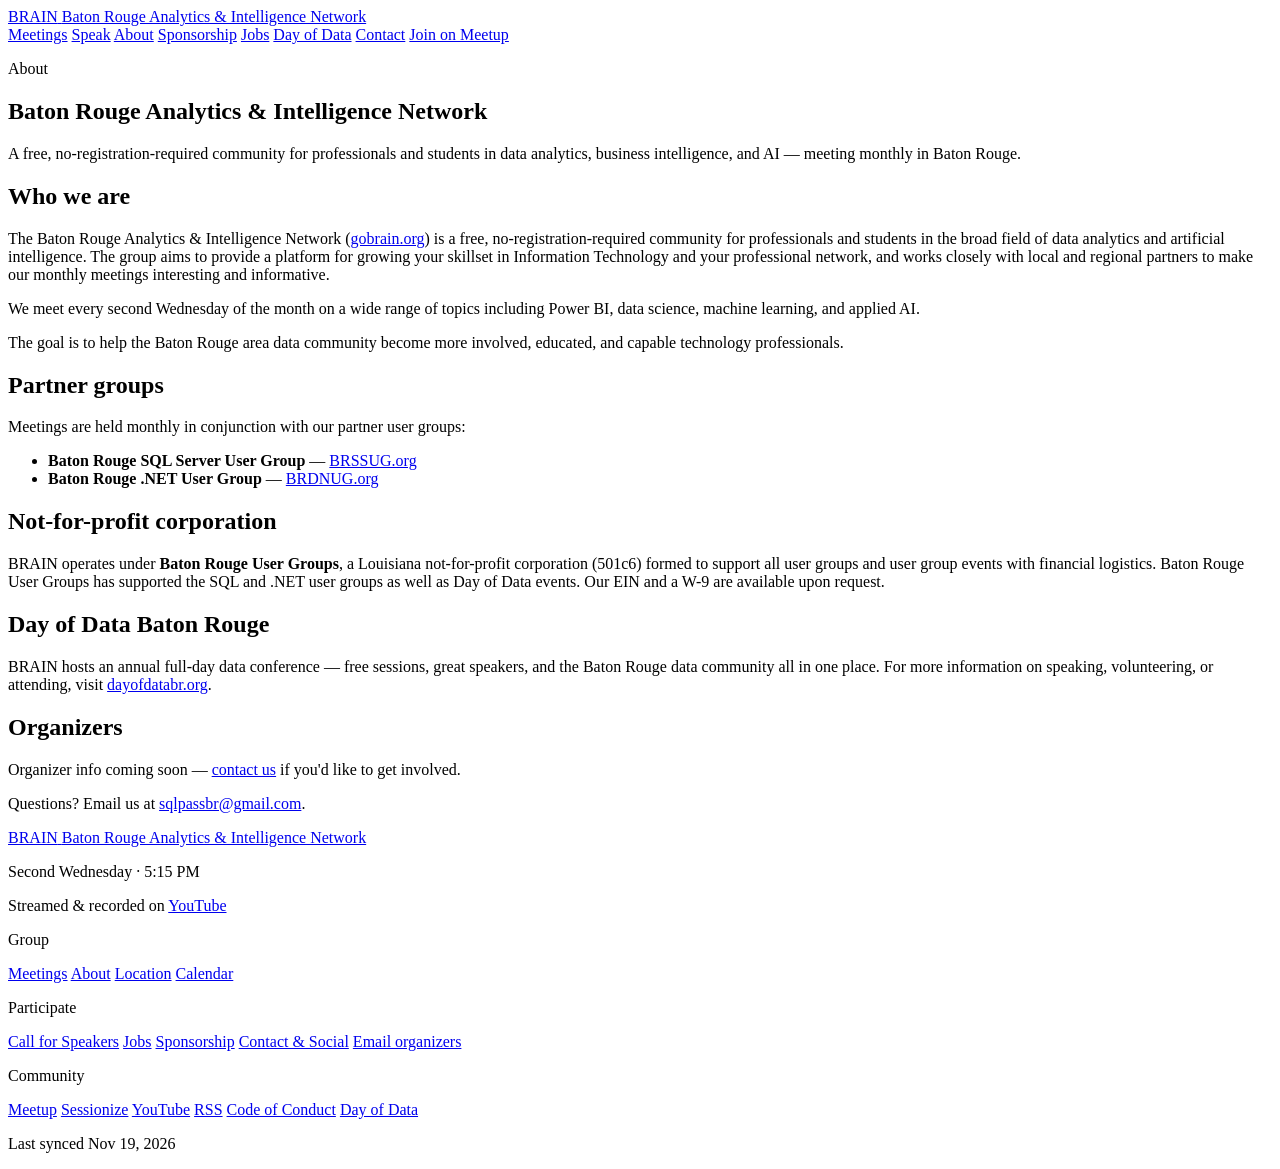
==== about/index.html @ f98ca370 "deploy: BRUserGroups/brusergroups-site@709fa013e98aed49ff6f9547de3b718a6603e74c" ====
<!DOCTYPE html><html lang="en"> <head><meta charset="utf-8"><meta name="viewport" content="width=device-width, initial-scale=1"><meta name="description" content="BRAIN is a free, no-registration-required community for data analytics, AI, and machine learning professionals in Baton Rouge, LA. We meet monthly at Jones Creek Regional Library."><title>BRAIN | About</title><link rel="preconnect" href="https://fonts.googleapis.com"><link rel="preconnect" href="https://fonts.gstatic.com" crossorigin="anonymous"><link href="https://fonts.googleapis.com/css2?family=Fraunces:ital,opsz,wght@0,9..144,400;0,9..144,500;0,9..144,600;0,9..144,700;1,9..144,400&family=IBM+Plex+Mono:wght@400;500&family=IBM+Plex+Sans:ital,wght@0,300;0,400;0,600;0,700;1,400&display=swap" rel="stylesheet"><link rel="alternate" type="application/rss+xml" title="BRAIN meetings" href="/brain-pages/rss.xml"><meta property="og:title" content="BRAIN | About"><meta property="og:description" content="BRAIN is a free, no-registration-required community for data analytics, AI, and machine learning professionals in Baton Rouge, LA. We meet monthly at Jones Creek Regional Library."><meta property="og:url" content="https://brusergroups.github.io/brain-pages/about/"><meta property="og:type" content="website"><meta name="twitter:card" content="summary"><link rel="stylesheet" href="/brain-pages/_astro/about.D1th9QN3.css"></head> <body> <div class="page-shell"> <header class="site-header"> <a class="brand" href="/brain-pages/">  <span class="brand-abbr">BRAIN</span> <span class="brand-full">Baton Rouge Analytics &amp; Intelligence Network</span>  </a> <nav class="site-nav" aria-label="Primary"> <a href="/brain-pages/meetings/">Meetings</a> <a href="/brain-pages/call-for-speakers/">Speak</a> <a href="/brain-pages/about/">About</a> <a href="/brain-pages/sponsorship/">Sponsorship</a> <a href="/brain-pages/jobs/">Jobs</a> <a href="https://www.dayofdatabr.org/" target="_blank" rel="noreferrer">Day of Data</a> <a href="/brain-pages/contact/">Contact</a> <a class="nav-cta" href="https://www.meetup.com/baton-rouge-net-and-sql-server-user-groups/" target="_blank" rel="noreferrer">Join on Meetup</a> </nav> </header> <main>   <section class="hero"> <div class="hero-copy"> <p class="eyebrow">About</p> <h1>Baton Rouge Analytics &amp; Intelligence Network</h1> <p>
A free, no-registration-required community for professionals and students
        in data analytics, business intelligence, and AI — meeting monthly in Baton Rouge.
</p> </div> </section> <section class="panel prose-panel"> <h2>Who we are</h2> <p>
The Baton Rouge Analytics &amp; Intelligence Network (<a href="https://gobrain.org">gobrain.org</a>) is
      a free, no-registration-required community for professionals and students in the broad field of data
      analytics and artificial intelligence. The group aims to provide a platform for growing your skillset
      in Information Technology and your professional network, and works closely with local and regional
      partners to make our monthly meetings interesting and informative.
</p> <p>
We meet every second Wednesday of the month on a wide range of topics including Power BI, data
      science, machine learning, and applied AI.
</p> <p>
The goal is to help the Baton Rouge area data community become more involved, educated, and
      capable technology professionals.
</p> <h2>Partner groups</h2> <p>
Meetings are held monthly in conjunction with our partner user groups:
</p> <ul> <li><strong>Baton Rouge SQL Server User Group</strong> — <a href="http://brssug.org" target="_blank" rel="noreferrer">BRSSUG.org</a></li> <li><strong>Baton Rouge .NET User Group</strong> — <a href="http://brdnug.org" target="_blank" rel="noreferrer">BRDNUG.org</a></li> </ul> <h2>Not-for-profit corporation</h2> <p>
BRAIN operates under <strong>Baton Rouge User Groups</strong>, a Louisiana not-for-profit corporation
      (501c6) formed to support all user groups and user group events with financial logistics. Baton Rouge
      User Groups has supported the SQL and .NET user groups as well as Day of Data
      events. Our EIN and a W-9 are available upon request.
</p> <h2>Day of Data Baton Rouge</h2> <p>
BRAIN hosts an annual full-day data conference — free sessions, great speakers, and the Baton
      Rouge data community all in one place. For more information on speaking, volunteering, or attending, visit
<a href="https://www.dayofdatabr.org/" target="_blank" rel="noreferrer">dayofdatabr.org</a>.
</p> <h2>Organizers</h2> <p>
Organizer info coming soon — <a href="mailto:sqlpassbr@gmail.com">contact us</a> if you'd like to get involved.
</p> <p>
Questions? Email us at <a href="mailto:sqlpassbr@gmail.com">sqlpassbr@gmail.com</a>.
</p> </section>   </main> <footer class="site-footer"> <div class="footer-brand"> <a class="footer-brand-link" href="/brain-pages/">  <span class="footer-brand-name">BRAIN</span> <span class="footer-brand-full">Baton Rouge Analytics &amp; Intelligence Network</span>  </a> <p class="footer-tagline">Second Wednesday · 5:15 PM</p> <p class="footer-tagline">Streamed &amp; recorded on <a href="https://www.youtube.com/@BRUserGroups" target="_blank" rel="noreferrer" class="footer-link">YouTube</a></p> </div> <nav class="footer-nav" aria-label="Footer"> <div class="footer-col"> <p class="footer-col-title">Group</p> <a href="/brain-pages/meetings/">Meetings</a> <a href="/brain-pages/about/">About</a> <a href="/brain-pages/location/">Location</a> <a href="/brain-pages/calendar/">Calendar</a> </div> <div class="footer-col"> <p class="footer-col-title">Participate</p> <a href="/brain-pages/call-for-speakers/">Call for Speakers</a> <a href="/brain-pages/jobs/">Jobs</a> <a href="/brain-pages/sponsorship/">Sponsorship</a> <a href="/brain-pages/contact/">Contact &amp; Social</a> <a href="mailto:sqlpassbr@gmail.com">Email organizers</a> </div> <div class="footer-col"> <p class="footer-col-title">Community</p> <a href="https://www.meetup.com/baton-rouge-net-and-sql-server-user-groups/" target="_blank" rel="noreferrer">Meetup</a> <a href="https://sessionize.com/brug" target="_blank" rel="noreferrer">Sessionize</a> <a href="https://www.youtube.com/@BRUserGroups" target="_blank" rel="noreferrer">YouTube</a> <a href="/brain-pages/rss.xml">RSS</a> <a href="/brain-pages/code-of-conduct/">Code of Conduct</a> <a href="https://www.dayofdatabr.org/" target="_blank" rel="noreferrer">Day of Data</a> </div> </nav> <p class="footer-sync">Last synced Nov 19, 2026</p> </footer> </div> </body></html>
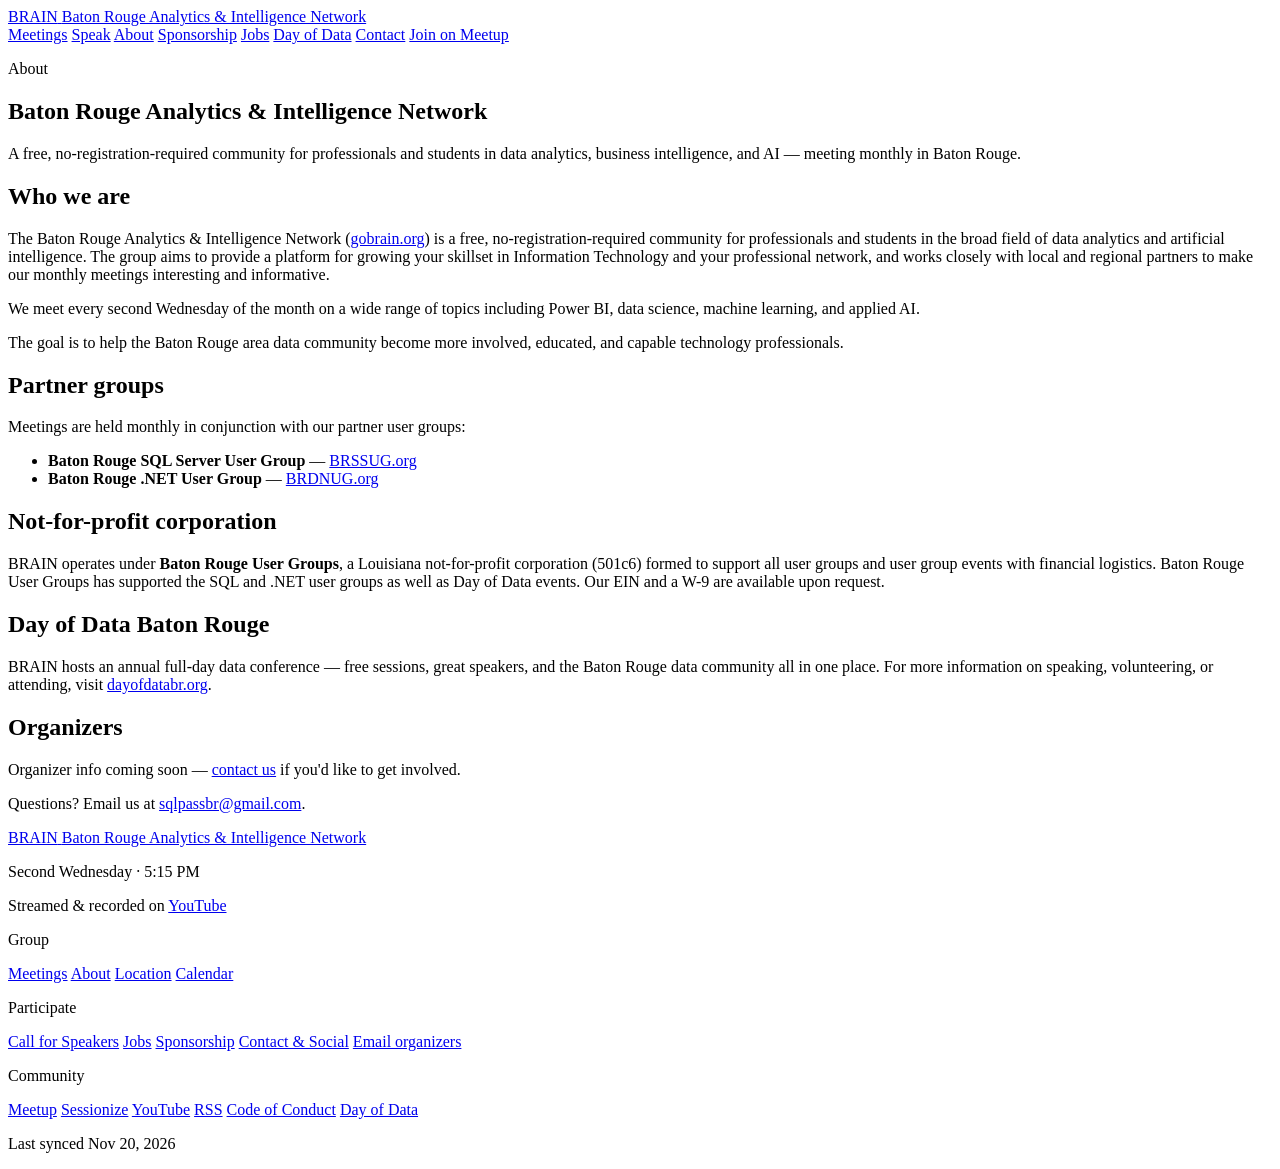
==== commit 6aff23a7: "deploy: BRUserGroups/brusergroups-site@709fa013e98aed49ff6f9547de3b718a6603e74c" ====
--- a/about/index.html
+++ b/about/index.html
@@ -28,4 +28,4 @@
 Organizer info coming soon — <a href="mailto:sqlpassbr@gmail.com">contact us</a> if you'd like to get involved.
 </p> <p>
 Questions? Email us at <a href="mailto:sqlpassbr@gmail.com">sqlpassbr@gmail.com</a>.
-</p> </section>   </main> <footer class="site-footer"> <div class="footer-brand"> <a class="footer-brand-link" href="/brain-pages/">  <span class="footer-brand-name">BRAIN</span> <span class="footer-brand-full">Baton Rouge Analytics &amp; Intelligence Network</span>  </a> <p class="footer-tagline">Second Wednesday · 5:15 PM</p> <p class="footer-tagline">Streamed &amp; recorded on <a href="https://www.youtube.com/@BRUserGroups" target="_blank" rel="noreferrer" class="footer-link">YouTube</a></p> </div> <nav class="footer-nav" aria-label="Footer"> <div class="footer-col"> <p class="footer-col-title">Group</p> <a href="/brain-pages/meetings/">Meetings</a> <a href="/brain-pages/about/">About</a> <a href="/brain-pages/location/">Location</a> <a href="/brain-pages/calendar/">Calendar</a> </div> <div class="footer-col"> <p class="footer-col-title">Participate</p> <a href="/brain-pages/call-for-speakers/">Call for Speakers</a> <a href="/brain-pages/jobs/">Jobs</a> <a href="/brain-pages/sponsorship/">Sponsorship</a> <a href="/brain-pages/contact/">Contact &amp; Social</a> <a href="mailto:sqlpassbr@gmail.com">Email organizers</a> </div> <div class="footer-col"> <p class="footer-col-title">Community</p> <a href="https://www.meetup.com/baton-rouge-net-and-sql-server-user-groups/" target="_blank" rel="noreferrer">Meetup</a> <a href="https://sessionize.com/brug" target="_blank" rel="noreferrer">Sessionize</a> <a href="https://www.youtube.com/@BRUserGroups" target="_blank" rel="noreferrer">YouTube</a> <a href="/brain-pages/rss.xml">RSS</a> <a href="/brain-pages/code-of-conduct/">Code of Conduct</a> <a href="https://www.dayofdatabr.org/" target="_blank" rel="noreferrer">Day of Data</a> </div> </nav> <p class="footer-sync">Last synced Nov 19, 2026</p> </footer> </div> </body></html>+</p> </section>   </main> <footer class="site-footer"> <div class="footer-brand"> <a class="footer-brand-link" href="/brain-pages/">  <span class="footer-brand-name">BRAIN</span> <span class="footer-brand-full">Baton Rouge Analytics &amp; Intelligence Network</span>  </a> <p class="footer-tagline">Second Wednesday · 5:15 PM</p> <p class="footer-tagline">Streamed &amp; recorded on <a href="https://www.youtube.com/@BRUserGroups" target="_blank" rel="noreferrer" class="footer-link">YouTube</a></p> </div> <nav class="footer-nav" aria-label="Footer"> <div class="footer-col"> <p class="footer-col-title">Group</p> <a href="/brain-pages/meetings/">Meetings</a> <a href="/brain-pages/about/">About</a> <a href="/brain-pages/location/">Location</a> <a href="/brain-pages/calendar/">Calendar</a> </div> <div class="footer-col"> <p class="footer-col-title">Participate</p> <a href="/brain-pages/call-for-speakers/">Call for Speakers</a> <a href="/brain-pages/jobs/">Jobs</a> <a href="/brain-pages/sponsorship/">Sponsorship</a> <a href="/brain-pages/contact/">Contact &amp; Social</a> <a href="mailto:sqlpassbr@gmail.com">Email organizers</a> </div> <div class="footer-col"> <p class="footer-col-title">Community</p> <a href="https://www.meetup.com/baton-rouge-net-and-sql-server-user-groups/" target="_blank" rel="noreferrer">Meetup</a> <a href="https://sessionize.com/brug" target="_blank" rel="noreferrer">Sessionize</a> <a href="https://www.youtube.com/@BRUserGroups" target="_blank" rel="noreferrer">YouTube</a> <a href="/brain-pages/rss.xml">RSS</a> <a href="/brain-pages/code-of-conduct/">Code of Conduct</a> <a href="https://www.dayofdatabr.org/" target="_blank" rel="noreferrer">Day of Data</a> </div> </nav> <p class="footer-sync">Last synced Nov 20, 2026</p> </footer> </div> </body></html>
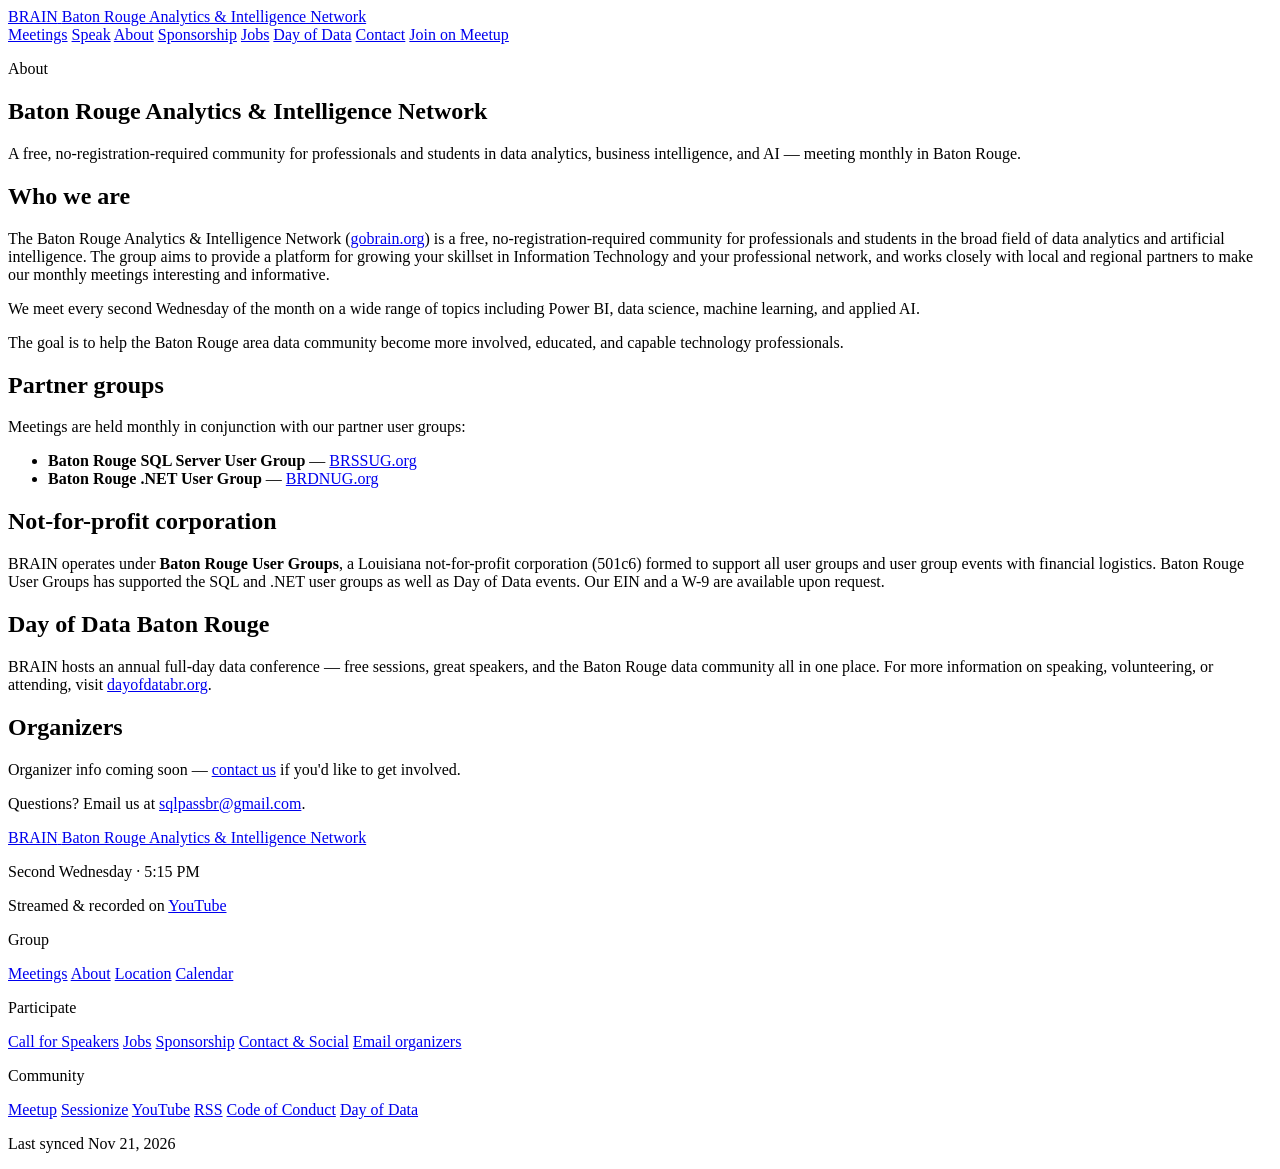
==== commit 50126554: "deploy: BRUserGroups/brusergroups-site@709fa013e98aed49ff6f9547de3b718a6603e74c" ====
--- a/about/index.html
+++ b/about/index.html
@@ -28,4 +28,4 @@
 Organizer info coming soon — <a href="mailto:sqlpassbr@gmail.com">contact us</a> if you'd like to get involved.
 </p> <p>
 Questions? Email us at <a href="mailto:sqlpassbr@gmail.com">sqlpassbr@gmail.com</a>.
-</p> </section>   </main> <footer class="site-footer"> <div class="footer-brand"> <a class="footer-brand-link" href="/brain-pages/">  <span class="footer-brand-name">BRAIN</span> <span class="footer-brand-full">Baton Rouge Analytics &amp; Intelligence Network</span>  </a> <p class="footer-tagline">Second Wednesday · 5:15 PM</p> <p class="footer-tagline">Streamed &amp; recorded on <a href="https://www.youtube.com/@BRUserGroups" target="_blank" rel="noreferrer" class="footer-link">YouTube</a></p> </div> <nav class="footer-nav" aria-label="Footer"> <div class="footer-col"> <p class="footer-col-title">Group</p> <a href="/brain-pages/meetings/">Meetings</a> <a href="/brain-pages/about/">About</a> <a href="/brain-pages/location/">Location</a> <a href="/brain-pages/calendar/">Calendar</a> </div> <div class="footer-col"> <p class="footer-col-title">Participate</p> <a href="/brain-pages/call-for-speakers/">Call for Speakers</a> <a href="/brain-pages/jobs/">Jobs</a> <a href="/brain-pages/sponsorship/">Sponsorship</a> <a href="/brain-pages/contact/">Contact &amp; Social</a> <a href="mailto:sqlpassbr@gmail.com">Email organizers</a> </div> <div class="footer-col"> <p class="footer-col-title">Community</p> <a href="https://www.meetup.com/baton-rouge-net-and-sql-server-user-groups/" target="_blank" rel="noreferrer">Meetup</a> <a href="https://sessionize.com/brug" target="_blank" rel="noreferrer">Sessionize</a> <a href="https://www.youtube.com/@BRUserGroups" target="_blank" rel="noreferrer">YouTube</a> <a href="/brain-pages/rss.xml">RSS</a> <a href="/brain-pages/code-of-conduct/">Code of Conduct</a> <a href="https://www.dayofdatabr.org/" target="_blank" rel="noreferrer">Day of Data</a> </div> </nav> <p class="footer-sync">Last synced Nov 20, 2026</p> </footer> </div> </body></html>+</p> </section>   </main> <footer class="site-footer"> <div class="footer-brand"> <a class="footer-brand-link" href="/brain-pages/">  <span class="footer-brand-name">BRAIN</span> <span class="footer-brand-full">Baton Rouge Analytics &amp; Intelligence Network</span>  </a> <p class="footer-tagline">Second Wednesday · 5:15 PM</p> <p class="footer-tagline">Streamed &amp; recorded on <a href="https://www.youtube.com/@BRUserGroups" target="_blank" rel="noreferrer" class="footer-link">YouTube</a></p> </div> <nav class="footer-nav" aria-label="Footer"> <div class="footer-col"> <p class="footer-col-title">Group</p> <a href="/brain-pages/meetings/">Meetings</a> <a href="/brain-pages/about/">About</a> <a href="/brain-pages/location/">Location</a> <a href="/brain-pages/calendar/">Calendar</a> </div> <div class="footer-col"> <p class="footer-col-title">Participate</p> <a href="/brain-pages/call-for-speakers/">Call for Speakers</a> <a href="/brain-pages/jobs/">Jobs</a> <a href="/brain-pages/sponsorship/">Sponsorship</a> <a href="/brain-pages/contact/">Contact &amp; Social</a> <a href="mailto:sqlpassbr@gmail.com">Email organizers</a> </div> <div class="footer-col"> <p class="footer-col-title">Community</p> <a href="https://www.meetup.com/baton-rouge-net-and-sql-server-user-groups/" target="_blank" rel="noreferrer">Meetup</a> <a href="https://sessionize.com/brug" target="_blank" rel="noreferrer">Sessionize</a> <a href="https://www.youtube.com/@BRUserGroups" target="_blank" rel="noreferrer">YouTube</a> <a href="/brain-pages/rss.xml">RSS</a> <a href="/brain-pages/code-of-conduct/">Code of Conduct</a> <a href="https://www.dayofdatabr.org/" target="_blank" rel="noreferrer">Day of Data</a> </div> </nav> <p class="footer-sync">Last synced Nov 21, 2026</p> </footer> </div> </body></html>
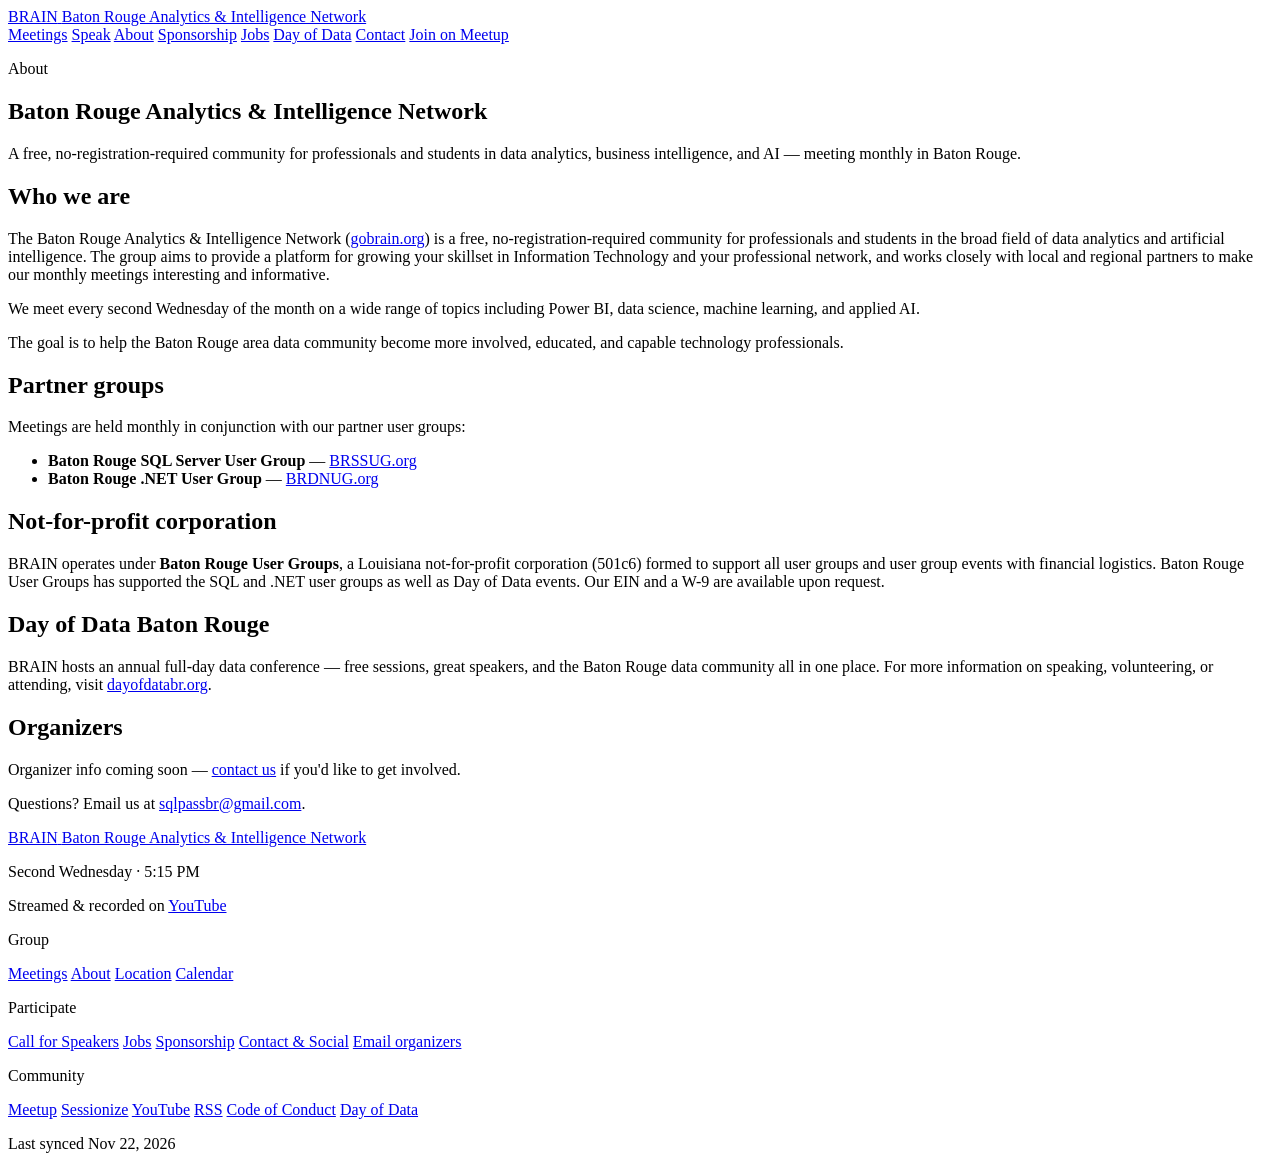
==== commit 842dfc00: "deploy: BRUserGroups/brusergroups-site@709fa013e98aed49ff6f9547de3b718a6603e74c" ====
--- a/about/index.html
+++ b/about/index.html
@@ -28,4 +28,4 @@
 Organizer info coming soon — <a href="mailto:sqlpassbr@gmail.com">contact us</a> if you'd like to get involved.
 </p> <p>
 Questions? Email us at <a href="mailto:sqlpassbr@gmail.com">sqlpassbr@gmail.com</a>.
-</p> </section>   </main> <footer class="site-footer"> <div class="footer-brand"> <a class="footer-brand-link" href="/brain-pages/">  <span class="footer-brand-name">BRAIN</span> <span class="footer-brand-full">Baton Rouge Analytics &amp; Intelligence Network</span>  </a> <p class="footer-tagline">Second Wednesday · 5:15 PM</p> <p class="footer-tagline">Streamed &amp; recorded on <a href="https://www.youtube.com/@BRUserGroups" target="_blank" rel="noreferrer" class="footer-link">YouTube</a></p> </div> <nav class="footer-nav" aria-label="Footer"> <div class="footer-col"> <p class="footer-col-title">Group</p> <a href="/brain-pages/meetings/">Meetings</a> <a href="/brain-pages/about/">About</a> <a href="/brain-pages/location/">Location</a> <a href="/brain-pages/calendar/">Calendar</a> </div> <div class="footer-col"> <p class="footer-col-title">Participate</p> <a href="/brain-pages/call-for-speakers/">Call for Speakers</a> <a href="/brain-pages/jobs/">Jobs</a> <a href="/brain-pages/sponsorship/">Sponsorship</a> <a href="/brain-pages/contact/">Contact &amp; Social</a> <a href="mailto:sqlpassbr@gmail.com">Email organizers</a> </div> <div class="footer-col"> <p class="footer-col-title">Community</p> <a href="https://www.meetup.com/baton-rouge-net-and-sql-server-user-groups/" target="_blank" rel="noreferrer">Meetup</a> <a href="https://sessionize.com/brug" target="_blank" rel="noreferrer">Sessionize</a> <a href="https://www.youtube.com/@BRUserGroups" target="_blank" rel="noreferrer">YouTube</a> <a href="/brain-pages/rss.xml">RSS</a> <a href="/brain-pages/code-of-conduct/">Code of Conduct</a> <a href="https://www.dayofdatabr.org/" target="_blank" rel="noreferrer">Day of Data</a> </div> </nav> <p class="footer-sync">Last synced Nov 21, 2026</p> </footer> </div> </body></html>+</p> </section>   </main> <footer class="site-footer"> <div class="footer-brand"> <a class="footer-brand-link" href="/brain-pages/">  <span class="footer-brand-name">BRAIN</span> <span class="footer-brand-full">Baton Rouge Analytics &amp; Intelligence Network</span>  </a> <p class="footer-tagline">Second Wednesday · 5:15 PM</p> <p class="footer-tagline">Streamed &amp; recorded on <a href="https://www.youtube.com/@BRUserGroups" target="_blank" rel="noreferrer" class="footer-link">YouTube</a></p> </div> <nav class="footer-nav" aria-label="Footer"> <div class="footer-col"> <p class="footer-col-title">Group</p> <a href="/brain-pages/meetings/">Meetings</a> <a href="/brain-pages/about/">About</a> <a href="/brain-pages/location/">Location</a> <a href="/brain-pages/calendar/">Calendar</a> </div> <div class="footer-col"> <p class="footer-col-title">Participate</p> <a href="/brain-pages/call-for-speakers/">Call for Speakers</a> <a href="/brain-pages/jobs/">Jobs</a> <a href="/brain-pages/sponsorship/">Sponsorship</a> <a href="/brain-pages/contact/">Contact &amp; Social</a> <a href="mailto:sqlpassbr@gmail.com">Email organizers</a> </div> <div class="footer-col"> <p class="footer-col-title">Community</p> <a href="https://www.meetup.com/baton-rouge-net-and-sql-server-user-groups/" target="_blank" rel="noreferrer">Meetup</a> <a href="https://sessionize.com/brug" target="_blank" rel="noreferrer">Sessionize</a> <a href="https://www.youtube.com/@BRUserGroups" target="_blank" rel="noreferrer">YouTube</a> <a href="/brain-pages/rss.xml">RSS</a> <a href="/brain-pages/code-of-conduct/">Code of Conduct</a> <a href="https://www.dayofdatabr.org/" target="_blank" rel="noreferrer">Day of Data</a> </div> </nav> <p class="footer-sync">Last synced Nov 22, 2026</p> </footer> </div> </body></html>
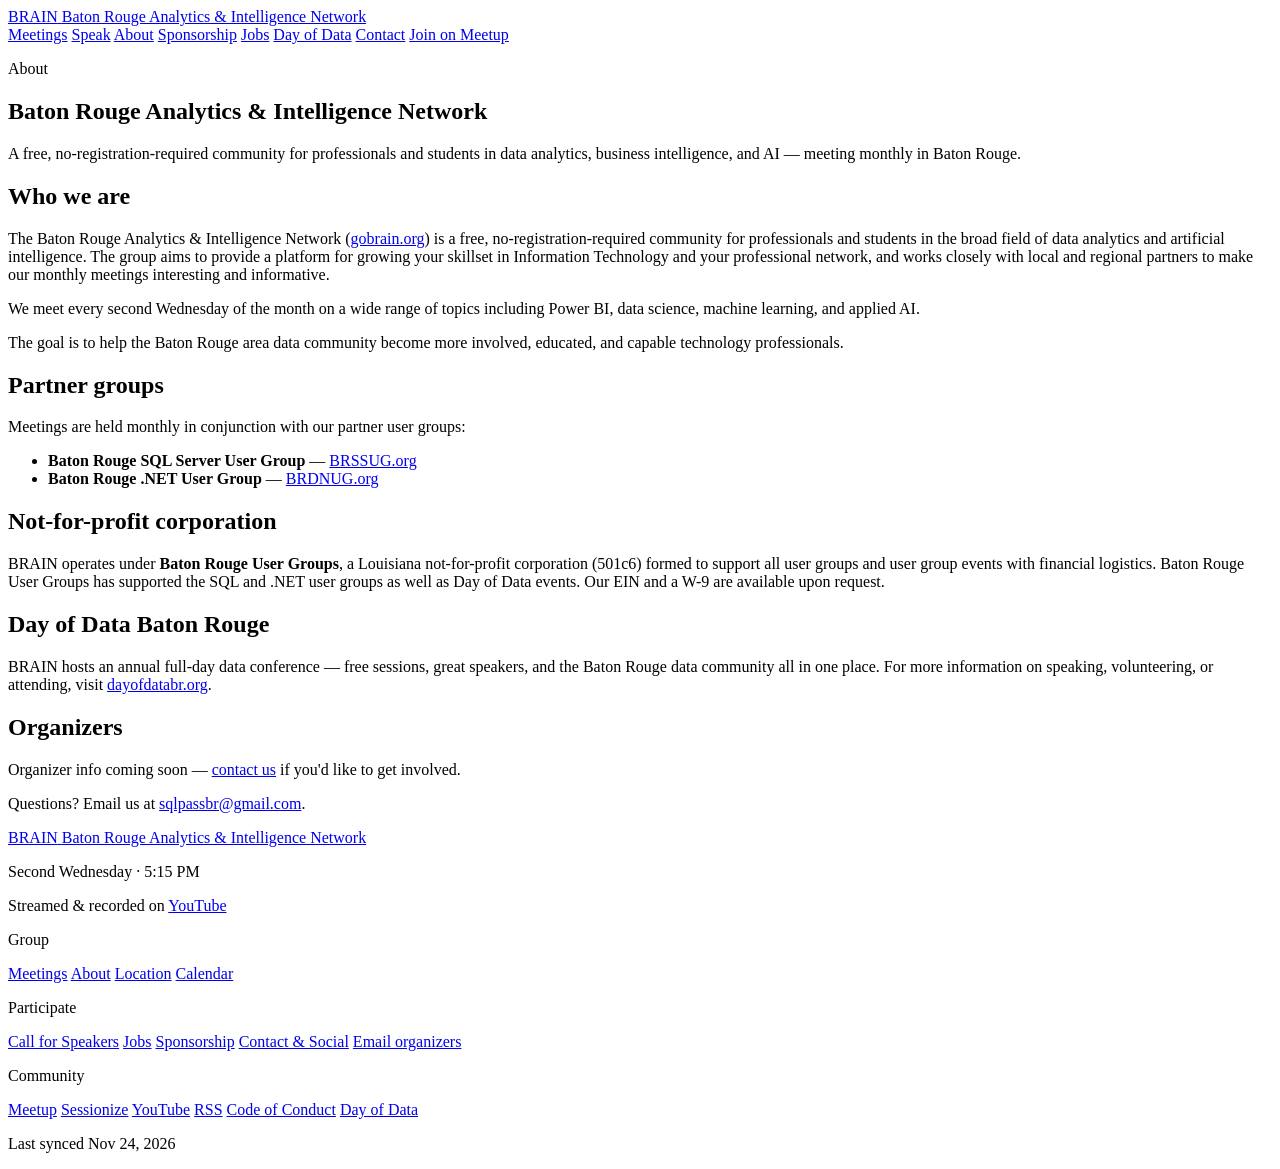
==== commit abda2288: "deploy: BRUserGroups/brusergroups-site@709fa013e98aed49ff6f9547de3b718a6603e74c" ====
--- a/about/index.html
+++ b/about/index.html
@@ -28,4 +28,4 @@
 Organizer info coming soon — <a href="mailto:sqlpassbr@gmail.com">contact us</a> if you'd like to get involved.
 </p> <p>
 Questions? Email us at <a href="mailto:sqlpassbr@gmail.com">sqlpassbr@gmail.com</a>.
-</p> </section>   </main> <footer class="site-footer"> <div class="footer-brand"> <a class="footer-brand-link" href="/brain-pages/">  <span class="footer-brand-name">BRAIN</span> <span class="footer-brand-full">Baton Rouge Analytics &amp; Intelligence Network</span>  </a> <p class="footer-tagline">Second Wednesday · 5:15 PM</p> <p class="footer-tagline">Streamed &amp; recorded on <a href="https://www.youtube.com/@BRUserGroups" target="_blank" rel="noreferrer" class="footer-link">YouTube</a></p> </div> <nav class="footer-nav" aria-label="Footer"> <div class="footer-col"> <p class="footer-col-title">Group</p> <a href="/brain-pages/meetings/">Meetings</a> <a href="/brain-pages/about/">About</a> <a href="/brain-pages/location/">Location</a> <a href="/brain-pages/calendar/">Calendar</a> </div> <div class="footer-col"> <p class="footer-col-title">Participate</p> <a href="/brain-pages/call-for-speakers/">Call for Speakers</a> <a href="/brain-pages/jobs/">Jobs</a> <a href="/brain-pages/sponsorship/">Sponsorship</a> <a href="/brain-pages/contact/">Contact &amp; Social</a> <a href="mailto:sqlpassbr@gmail.com">Email organizers</a> </div> <div class="footer-col"> <p class="footer-col-title">Community</p> <a href="https://www.meetup.com/baton-rouge-net-and-sql-server-user-groups/" target="_blank" rel="noreferrer">Meetup</a> <a href="https://sessionize.com/brug" target="_blank" rel="noreferrer">Sessionize</a> <a href="https://www.youtube.com/@BRUserGroups" target="_blank" rel="noreferrer">YouTube</a> <a href="/brain-pages/rss.xml">RSS</a> <a href="/brain-pages/code-of-conduct/">Code of Conduct</a> <a href="https://www.dayofdatabr.org/" target="_blank" rel="noreferrer">Day of Data</a> </div> </nav> <p class="footer-sync">Last synced Nov 22, 2026</p> </footer> </div> </body></html>+</p> </section>   </main> <footer class="site-footer"> <div class="footer-brand"> <a class="footer-brand-link" href="/brain-pages/">  <span class="footer-brand-name">BRAIN</span> <span class="footer-brand-full">Baton Rouge Analytics &amp; Intelligence Network</span>  </a> <p class="footer-tagline">Second Wednesday · 5:15 PM</p> <p class="footer-tagline">Streamed &amp; recorded on <a href="https://www.youtube.com/@BRUserGroups" target="_blank" rel="noreferrer" class="footer-link">YouTube</a></p> </div> <nav class="footer-nav" aria-label="Footer"> <div class="footer-col"> <p class="footer-col-title">Group</p> <a href="/brain-pages/meetings/">Meetings</a> <a href="/brain-pages/about/">About</a> <a href="/brain-pages/location/">Location</a> <a href="/brain-pages/calendar/">Calendar</a> </div> <div class="footer-col"> <p class="footer-col-title">Participate</p> <a href="/brain-pages/call-for-speakers/">Call for Speakers</a> <a href="/brain-pages/jobs/">Jobs</a> <a href="/brain-pages/sponsorship/">Sponsorship</a> <a href="/brain-pages/contact/">Contact &amp; Social</a> <a href="mailto:sqlpassbr@gmail.com">Email organizers</a> </div> <div class="footer-col"> <p class="footer-col-title">Community</p> <a href="https://www.meetup.com/baton-rouge-net-and-sql-server-user-groups/" target="_blank" rel="noreferrer">Meetup</a> <a href="https://sessionize.com/brug" target="_blank" rel="noreferrer">Sessionize</a> <a href="https://www.youtube.com/@BRUserGroups" target="_blank" rel="noreferrer">YouTube</a> <a href="/brain-pages/rss.xml">RSS</a> <a href="/brain-pages/code-of-conduct/">Code of Conduct</a> <a href="https://www.dayofdatabr.org/" target="_blank" rel="noreferrer">Day of Data</a> </div> </nav> <p class="footer-sync">Last synced Nov 24, 2026</p> </footer> </div> </body></html>
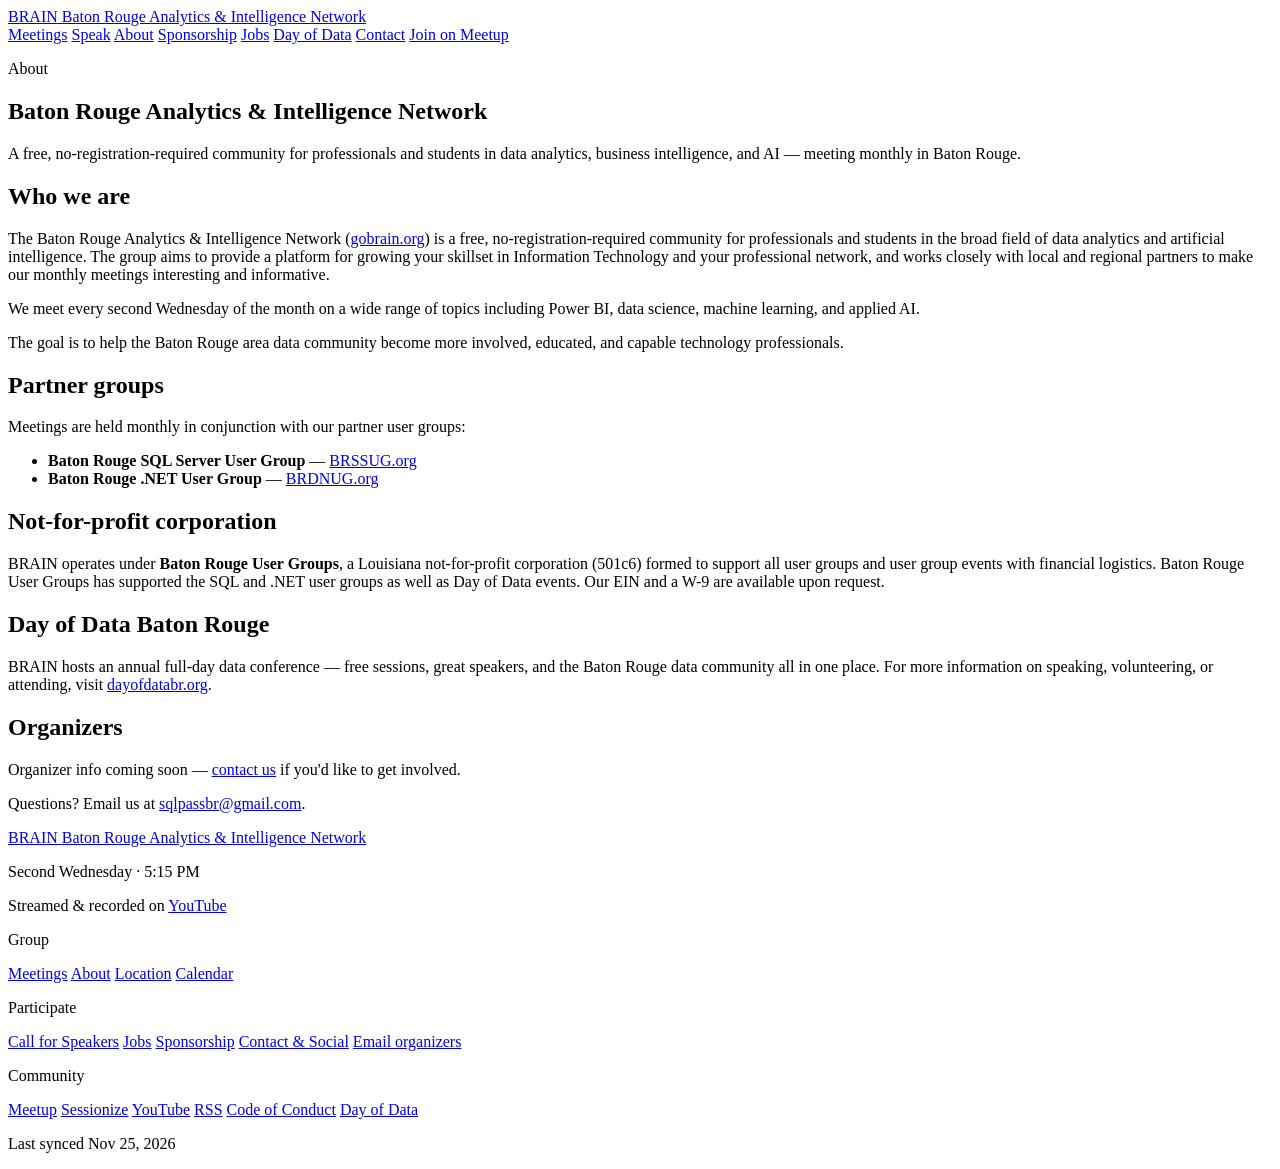
==== commit f57a6c61: "deploy: BRUserGroups/brusergroups-site@709fa013e98aed49ff6f9547de3b718a6603e74c" ====
--- a/about/index.html
+++ b/about/index.html
@@ -28,4 +28,4 @@
 Organizer info coming soon — <a href="mailto:sqlpassbr@gmail.com">contact us</a> if you'd like to get involved.
 </p> <p>
 Questions? Email us at <a href="mailto:sqlpassbr@gmail.com">sqlpassbr@gmail.com</a>.
-</p> </section>   </main> <footer class="site-footer"> <div class="footer-brand"> <a class="footer-brand-link" href="/brain-pages/">  <span class="footer-brand-name">BRAIN</span> <span class="footer-brand-full">Baton Rouge Analytics &amp; Intelligence Network</span>  </a> <p class="footer-tagline">Second Wednesday · 5:15 PM</p> <p class="footer-tagline">Streamed &amp; recorded on <a href="https://www.youtube.com/@BRUserGroups" target="_blank" rel="noreferrer" class="footer-link">YouTube</a></p> </div> <nav class="footer-nav" aria-label="Footer"> <div class="footer-col"> <p class="footer-col-title">Group</p> <a href="/brain-pages/meetings/">Meetings</a> <a href="/brain-pages/about/">About</a> <a href="/brain-pages/location/">Location</a> <a href="/brain-pages/calendar/">Calendar</a> </div> <div class="footer-col"> <p class="footer-col-title">Participate</p> <a href="/brain-pages/call-for-speakers/">Call for Speakers</a> <a href="/brain-pages/jobs/">Jobs</a> <a href="/brain-pages/sponsorship/">Sponsorship</a> <a href="/brain-pages/contact/">Contact &amp; Social</a> <a href="mailto:sqlpassbr@gmail.com">Email organizers</a> </div> <div class="footer-col"> <p class="footer-col-title">Community</p> <a href="https://www.meetup.com/baton-rouge-net-and-sql-server-user-groups/" target="_blank" rel="noreferrer">Meetup</a> <a href="https://sessionize.com/brug" target="_blank" rel="noreferrer">Sessionize</a> <a href="https://www.youtube.com/@BRUserGroups" target="_blank" rel="noreferrer">YouTube</a> <a href="/brain-pages/rss.xml">RSS</a> <a href="/brain-pages/code-of-conduct/">Code of Conduct</a> <a href="https://www.dayofdatabr.org/" target="_blank" rel="noreferrer">Day of Data</a> </div> </nav> <p class="footer-sync">Last synced Nov 24, 2026</p> </footer> </div> </body></html>+</p> </section>   </main> <footer class="site-footer"> <div class="footer-brand"> <a class="footer-brand-link" href="/brain-pages/">  <span class="footer-brand-name">BRAIN</span> <span class="footer-brand-full">Baton Rouge Analytics &amp; Intelligence Network</span>  </a> <p class="footer-tagline">Second Wednesday · 5:15 PM</p> <p class="footer-tagline">Streamed &amp; recorded on <a href="https://www.youtube.com/@BRUserGroups" target="_blank" rel="noreferrer" class="footer-link">YouTube</a></p> </div> <nav class="footer-nav" aria-label="Footer"> <div class="footer-col"> <p class="footer-col-title">Group</p> <a href="/brain-pages/meetings/">Meetings</a> <a href="/brain-pages/about/">About</a> <a href="/brain-pages/location/">Location</a> <a href="/brain-pages/calendar/">Calendar</a> </div> <div class="footer-col"> <p class="footer-col-title">Participate</p> <a href="/brain-pages/call-for-speakers/">Call for Speakers</a> <a href="/brain-pages/jobs/">Jobs</a> <a href="/brain-pages/sponsorship/">Sponsorship</a> <a href="/brain-pages/contact/">Contact &amp; Social</a> <a href="mailto:sqlpassbr@gmail.com">Email organizers</a> </div> <div class="footer-col"> <p class="footer-col-title">Community</p> <a href="https://www.meetup.com/baton-rouge-net-and-sql-server-user-groups/" target="_blank" rel="noreferrer">Meetup</a> <a href="https://sessionize.com/brug" target="_blank" rel="noreferrer">Sessionize</a> <a href="https://www.youtube.com/@BRUserGroups" target="_blank" rel="noreferrer">YouTube</a> <a href="/brain-pages/rss.xml">RSS</a> <a href="/brain-pages/code-of-conduct/">Code of Conduct</a> <a href="https://www.dayofdatabr.org/" target="_blank" rel="noreferrer">Day of Data</a> </div> </nav> <p class="footer-sync">Last synced Nov 25, 2026</p> </footer> </div> </body></html>
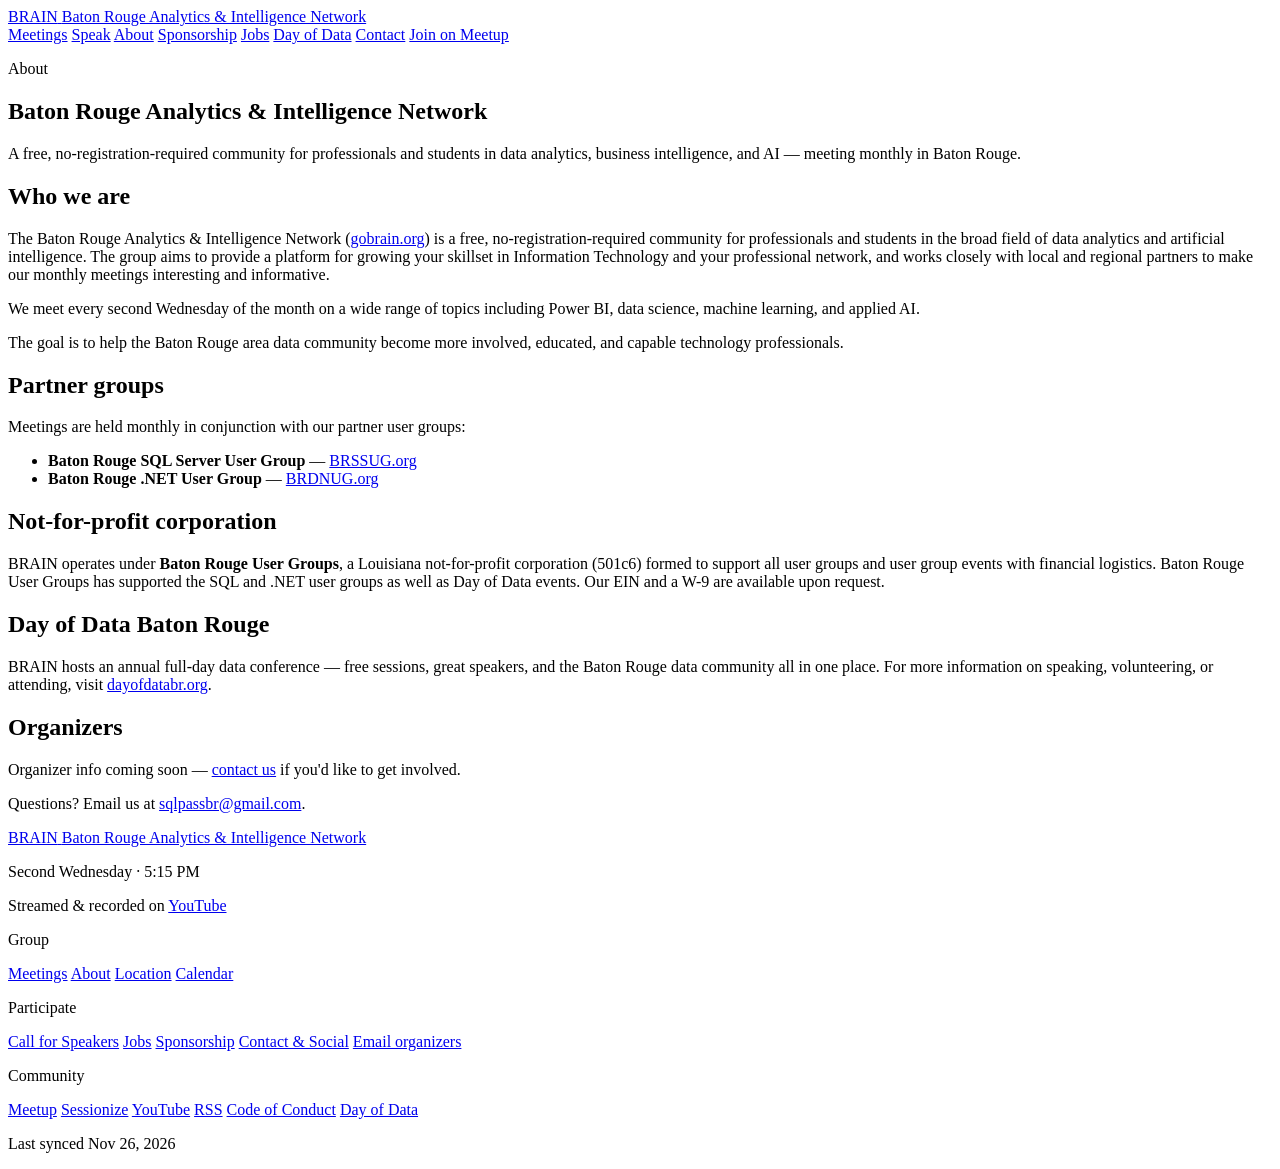
==== commit ee038571: "deploy: BRUserGroups/brusergroups-site@709fa013e98aed49ff6f9547de3b718a6603e74c" ====
--- a/about/index.html
+++ b/about/index.html
@@ -28,4 +28,4 @@
 Organizer info coming soon — <a href="mailto:sqlpassbr@gmail.com">contact us</a> if you'd like to get involved.
 </p> <p>
 Questions? Email us at <a href="mailto:sqlpassbr@gmail.com">sqlpassbr@gmail.com</a>.
-</p> </section>   </main> <footer class="site-footer"> <div class="footer-brand"> <a class="footer-brand-link" href="/brain-pages/">  <span class="footer-brand-name">BRAIN</span> <span class="footer-brand-full">Baton Rouge Analytics &amp; Intelligence Network</span>  </a> <p class="footer-tagline">Second Wednesday · 5:15 PM</p> <p class="footer-tagline">Streamed &amp; recorded on <a href="https://www.youtube.com/@BRUserGroups" target="_blank" rel="noreferrer" class="footer-link">YouTube</a></p> </div> <nav class="footer-nav" aria-label="Footer"> <div class="footer-col"> <p class="footer-col-title">Group</p> <a href="/brain-pages/meetings/">Meetings</a> <a href="/brain-pages/about/">About</a> <a href="/brain-pages/location/">Location</a> <a href="/brain-pages/calendar/">Calendar</a> </div> <div class="footer-col"> <p class="footer-col-title">Participate</p> <a href="/brain-pages/call-for-speakers/">Call for Speakers</a> <a href="/brain-pages/jobs/">Jobs</a> <a href="/brain-pages/sponsorship/">Sponsorship</a> <a href="/brain-pages/contact/">Contact &amp; Social</a> <a href="mailto:sqlpassbr@gmail.com">Email organizers</a> </div> <div class="footer-col"> <p class="footer-col-title">Community</p> <a href="https://www.meetup.com/baton-rouge-net-and-sql-server-user-groups/" target="_blank" rel="noreferrer">Meetup</a> <a href="https://sessionize.com/brug" target="_blank" rel="noreferrer">Sessionize</a> <a href="https://www.youtube.com/@BRUserGroups" target="_blank" rel="noreferrer">YouTube</a> <a href="/brain-pages/rss.xml">RSS</a> <a href="/brain-pages/code-of-conduct/">Code of Conduct</a> <a href="https://www.dayofdatabr.org/" target="_blank" rel="noreferrer">Day of Data</a> </div> </nav> <p class="footer-sync">Last synced Nov 25, 2026</p> </footer> </div> </body></html>+</p> </section>   </main> <footer class="site-footer"> <div class="footer-brand"> <a class="footer-brand-link" href="/brain-pages/">  <span class="footer-brand-name">BRAIN</span> <span class="footer-brand-full">Baton Rouge Analytics &amp; Intelligence Network</span>  </a> <p class="footer-tagline">Second Wednesday · 5:15 PM</p> <p class="footer-tagline">Streamed &amp; recorded on <a href="https://www.youtube.com/@BRUserGroups" target="_blank" rel="noreferrer" class="footer-link">YouTube</a></p> </div> <nav class="footer-nav" aria-label="Footer"> <div class="footer-col"> <p class="footer-col-title">Group</p> <a href="/brain-pages/meetings/">Meetings</a> <a href="/brain-pages/about/">About</a> <a href="/brain-pages/location/">Location</a> <a href="/brain-pages/calendar/">Calendar</a> </div> <div class="footer-col"> <p class="footer-col-title">Participate</p> <a href="/brain-pages/call-for-speakers/">Call for Speakers</a> <a href="/brain-pages/jobs/">Jobs</a> <a href="/brain-pages/sponsorship/">Sponsorship</a> <a href="/brain-pages/contact/">Contact &amp; Social</a> <a href="mailto:sqlpassbr@gmail.com">Email organizers</a> </div> <div class="footer-col"> <p class="footer-col-title">Community</p> <a href="https://www.meetup.com/baton-rouge-net-and-sql-server-user-groups/" target="_blank" rel="noreferrer">Meetup</a> <a href="https://sessionize.com/brug" target="_blank" rel="noreferrer">Sessionize</a> <a href="https://www.youtube.com/@BRUserGroups" target="_blank" rel="noreferrer">YouTube</a> <a href="/brain-pages/rss.xml">RSS</a> <a href="/brain-pages/code-of-conduct/">Code of Conduct</a> <a href="https://www.dayofdatabr.org/" target="_blank" rel="noreferrer">Day of Data</a> </div> </nav> <p class="footer-sync">Last synced Nov 26, 2026</p> </footer> </div> </body></html>
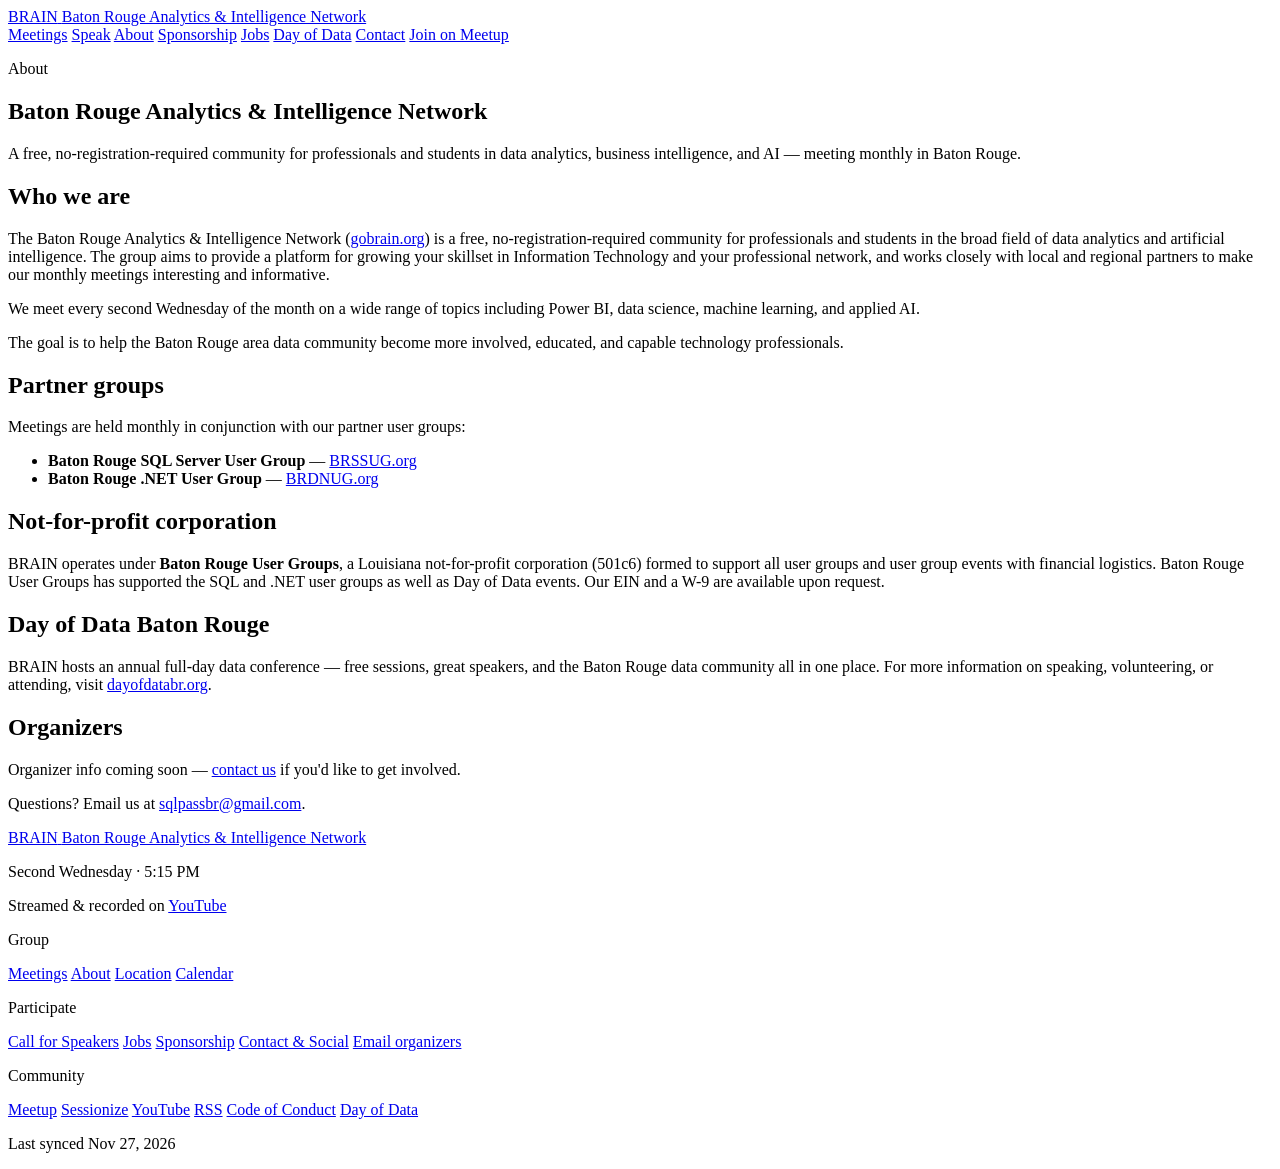
==== commit c9a08860: "deploy: BRUserGroups/brusergroups-site@709fa013e98aed49ff6f9547de3b718a6603e74c" ====
--- a/about/index.html
+++ b/about/index.html
@@ -28,4 +28,4 @@
 Organizer info coming soon — <a href="mailto:sqlpassbr@gmail.com">contact us</a> if you'd like to get involved.
 </p> <p>
 Questions? Email us at <a href="mailto:sqlpassbr@gmail.com">sqlpassbr@gmail.com</a>.
-</p> </section>   </main> <footer class="site-footer"> <div class="footer-brand"> <a class="footer-brand-link" href="/brain-pages/">  <span class="footer-brand-name">BRAIN</span> <span class="footer-brand-full">Baton Rouge Analytics &amp; Intelligence Network</span>  </a> <p class="footer-tagline">Second Wednesday · 5:15 PM</p> <p class="footer-tagline">Streamed &amp; recorded on <a href="https://www.youtube.com/@BRUserGroups" target="_blank" rel="noreferrer" class="footer-link">YouTube</a></p> </div> <nav class="footer-nav" aria-label="Footer"> <div class="footer-col"> <p class="footer-col-title">Group</p> <a href="/brain-pages/meetings/">Meetings</a> <a href="/brain-pages/about/">About</a> <a href="/brain-pages/location/">Location</a> <a href="/brain-pages/calendar/">Calendar</a> </div> <div class="footer-col"> <p class="footer-col-title">Participate</p> <a href="/brain-pages/call-for-speakers/">Call for Speakers</a> <a href="/brain-pages/jobs/">Jobs</a> <a href="/brain-pages/sponsorship/">Sponsorship</a> <a href="/brain-pages/contact/">Contact &amp; Social</a> <a href="mailto:sqlpassbr@gmail.com">Email organizers</a> </div> <div class="footer-col"> <p class="footer-col-title">Community</p> <a href="https://www.meetup.com/baton-rouge-net-and-sql-server-user-groups/" target="_blank" rel="noreferrer">Meetup</a> <a href="https://sessionize.com/brug" target="_blank" rel="noreferrer">Sessionize</a> <a href="https://www.youtube.com/@BRUserGroups" target="_blank" rel="noreferrer">YouTube</a> <a href="/brain-pages/rss.xml">RSS</a> <a href="/brain-pages/code-of-conduct/">Code of Conduct</a> <a href="https://www.dayofdatabr.org/" target="_blank" rel="noreferrer">Day of Data</a> </div> </nav> <p class="footer-sync">Last synced Nov 26, 2026</p> </footer> </div> </body></html>+</p> </section>   </main> <footer class="site-footer"> <div class="footer-brand"> <a class="footer-brand-link" href="/brain-pages/">  <span class="footer-brand-name">BRAIN</span> <span class="footer-brand-full">Baton Rouge Analytics &amp; Intelligence Network</span>  </a> <p class="footer-tagline">Second Wednesday · 5:15 PM</p> <p class="footer-tagline">Streamed &amp; recorded on <a href="https://www.youtube.com/@BRUserGroups" target="_blank" rel="noreferrer" class="footer-link">YouTube</a></p> </div> <nav class="footer-nav" aria-label="Footer"> <div class="footer-col"> <p class="footer-col-title">Group</p> <a href="/brain-pages/meetings/">Meetings</a> <a href="/brain-pages/about/">About</a> <a href="/brain-pages/location/">Location</a> <a href="/brain-pages/calendar/">Calendar</a> </div> <div class="footer-col"> <p class="footer-col-title">Participate</p> <a href="/brain-pages/call-for-speakers/">Call for Speakers</a> <a href="/brain-pages/jobs/">Jobs</a> <a href="/brain-pages/sponsorship/">Sponsorship</a> <a href="/brain-pages/contact/">Contact &amp; Social</a> <a href="mailto:sqlpassbr@gmail.com">Email organizers</a> </div> <div class="footer-col"> <p class="footer-col-title">Community</p> <a href="https://www.meetup.com/baton-rouge-net-and-sql-server-user-groups/" target="_blank" rel="noreferrer">Meetup</a> <a href="https://sessionize.com/brug" target="_blank" rel="noreferrer">Sessionize</a> <a href="https://www.youtube.com/@BRUserGroups" target="_blank" rel="noreferrer">YouTube</a> <a href="/brain-pages/rss.xml">RSS</a> <a href="/brain-pages/code-of-conduct/">Code of Conduct</a> <a href="https://www.dayofdatabr.org/" target="_blank" rel="noreferrer">Day of Data</a> </div> </nav> <p class="footer-sync">Last synced Nov 27, 2026</p> </footer> </div> </body></html>
